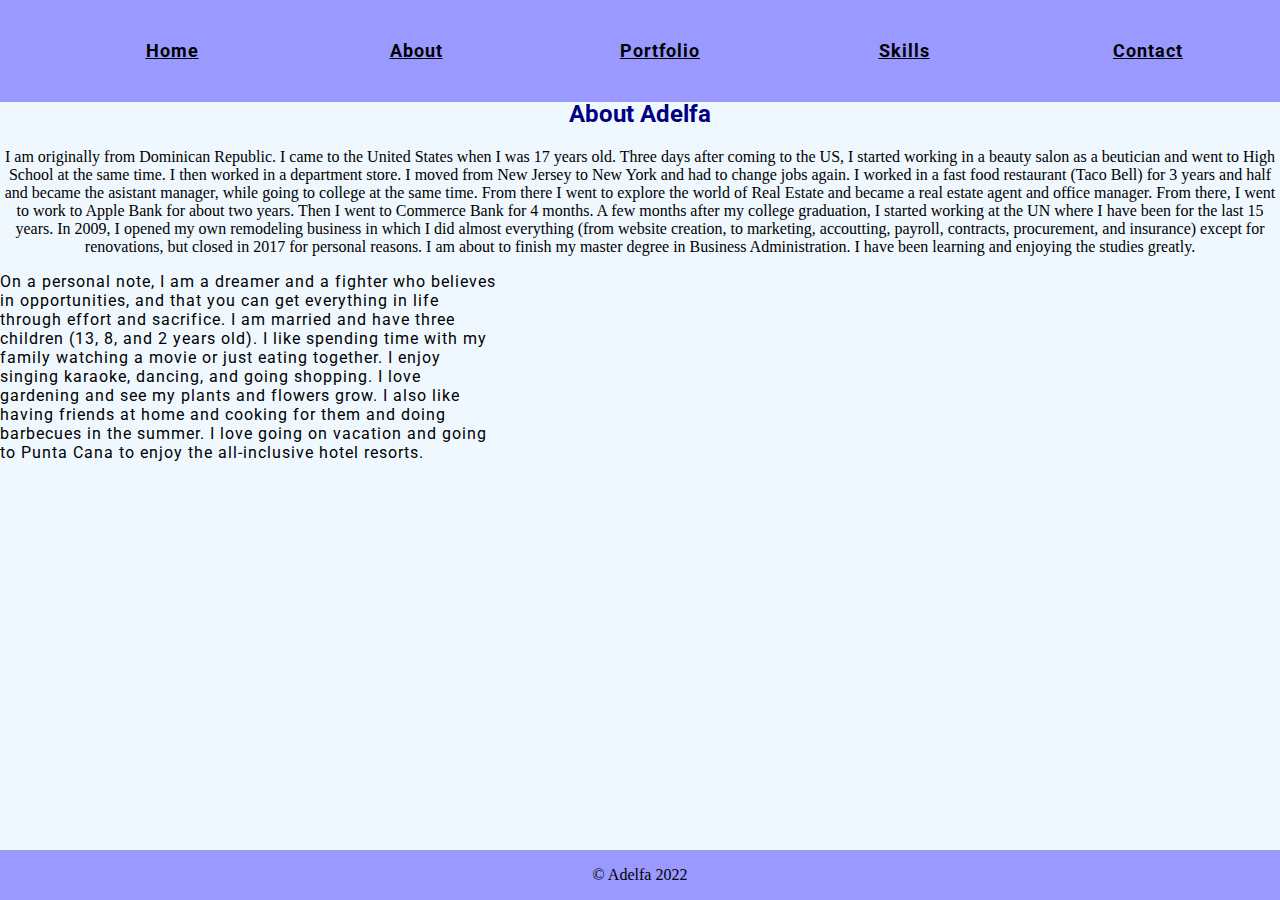
==== about.html @ 1c3866ff "Update about.html" ====
<!DOCTYPE html>
<html>
    <head><title> About Adelfa</title>
        <link href="./index.css" type="text/css" rel="stylesheet">
        
        <link href="https://fonts.googleapis.com/css2?family=Roboto&display=swap" rel="stylesheet">
    </head>
    <body class="formcolor">


    <header>
        <nav id="header"> 
            <ul>
            <li><a href="./index.html">Home</a></li>
            <li><a href="./about.html">About</a></li>
            <li><a href="./portfolio.html">Portfolio</a></li>
            <li><a href="./skills.html">Skills</a></li>
            <li><a href="./Contact.html">Contact</a></li>
            
        </ul>
        </nav>
    </header>
<main>
    <div>
    <span class='cadena4'>
<h2> About Adelfa</h2>

<p>
        I am originally from Dominican Republic. I came to the United States when I was 17 years old. 
    Three days after coming to the US, I started working in a beauty salon as a beutician and went to High School at the same time. 
    I then worked in a department store. I moved from New Jersey to New York and had to change jobs again. I worked in a fast food restaurant (Taco Bell) for 
    3 years and half and became the asistant manager, while going to college at the same time. From there I went to explore the world of Real Estate and became 
    a real estate agent and office manager. From there, I went to work to Apple Bank for 
    about two years. Then I went to Commerce Bank  for 4 months. A few months after my college graduation, I started working at the UN where I 
    have been for the last 15 years. In 2009, I opened my own remodeling business in which I did almost everything (from website creation, to marketing, 
    accoutting, payroll, contracts, procurement, and insurance) except for renovations, but closed in 2017 for personal reasons.     
    I am about to finish my master degree in Business Administration. I have been learning and enjoying the studies greatly.
 
    <p class="introduction">
    On a personal note, I am a dreamer and a fighter who believes in opportunities, and that you can get everything in life through effort and sacrifice. 
        I am married and have three children (13, 8, and 2 years old). I like spending time with my family watching a movie or just eating together. 
I enjoy singing karaoke, dancing, and going shopping. I love gardening and see my plants and flowers grow. I also like having friends at home and cooking for them and doing barbecues in the summer.
 I love going on vacation and going to Punta Cana to enjoy the all-inclusive hotel resorts.
       
    </p>
   
        </main>


 
            <footer>
                <div class="bottom">
                <p>&copy Adelfa 2022 </p>
                </div>
             </footer>

        </body>

        </html>
---- index.css ----
* {

    box-sizing:border-box;

    }

    /*.body {

    background-image: url("../images/hands.jpg");
     
}
*/

html body {
margin: 0;
padding: 0;

}


h2{
    color: navy;
    font-family: roboto, "Palatino Linotype", "Palatino LT STD";
    font-weight: bold; 
    
}




header { 
position: fixed;
width: 100%;
z-index:1;
margin: -20px 0px;
padding: 20px 0;
background-color: hsl(240, 100%, 80%);
/*background-color: aquamarine;*/
}

/*@font-face {

    font-family: 'MyParagraphFont';
    src: url('https://fonts.googleapis.com/css2?family=Roboto+Mono:wght@500&display=swap')
    files need to be downloaded.
  }*/
 li {
    font-size: 18px;
    font-family: Roboto, "sans-serif";
    font-weight: bold;
    line-height: 30px;
    
}

.linkit:visited {
    color: red;
}

a:active {
    color: yellow;
}

nav {
    margin: 0;
  padding: -20px 0;
  text-align: center;
    
}
nav li {
    text-align: center;
    display: inline-block;
   width:240px;
   letter-spacing: 1px;
   text-align: center;
   top: -10px;
   

}
nav li:hover   {

    background-color: navy;
    color:aliceblue;
}


img[src*='Myheadshot'] {
    width: 355PX;
    float: right;
   /* margin-right: 300px; */
    padding-bottom: 0px;
    margin-top: -362px;
}

img[src*='dean'] {
    width:250px;
   /* margin-right:0px; */
    float:right;
    margin-top: -360px;
    border-radius: 10px;
}

img  {
        width: 400px;
        height: 340px;
        border-radius: 20px;
    }


.cadena {

    display: inline-block;
    padding: 0px 30px;
    position: sticky;
    text-align: left;
}

.cadena3 {

    display: inline-block;
   position: sticky;
   text-align: left;
  
}
container1 p{

}

/*main.background {
    background-image: url("../images/hands.jpg");
    height: 100%;}*/

main {
    
    position: relative;
    top: 80px;
    text-align: center;
    
}
.introduction {
    width: 500px; 
    /*font-family: Palatino, "Palatino Linotype", "Palatino LT STD";*/
    font-family: 'Roboto', sans-serif;
    font-size: 16px;
    letter-spacing: 1px;
    text-align: left;
    
}
.name {
    width:300px;
    margin-left: 10px;
}
.degree
{
    width:500px;
   /* margin-left: 10px;*/
    /*font-family: Palatino, "Palatino Linotype", "Palatino LT STD";*/
    font-family: 'Roboto', sans-serif;
    font-size: 16px;
    letter-spacing: 1px;
    color:black;
}
a {
    color: black;
    cursor: pointer;
    text-decoration: underline;
}

a:hover {
    color:aliceblue;
}


footer {
/*background-color: aquamarine;*/
background-color: hsl(240, 100%, 80%);
color: black;
position: fixed;
width:100%;
bottom: 0px;

}

.bottom {
    text-align: center;
}



/*form CSS */

main.formulario {
    
    font-family: Roboto, "sans-serif";
    text-align: center;
    background-color: rgb(255,255,255,0.8);
    height: 50vh;
    border-radius: 15px;
    margin: 0.5% 30%;  /*moves the purpleheading to the top by the form pushing up*/
    top:130px;  /*moves my form to the bottom*/
}
body.formcolor {

    /*background-color: rgb(255,199,64);*/
    background-color: aliceblue;

    
   
}

.submit {

    border: 1px solid black;
    border-radius: 5px;
    box-shadow: 0px 2px;
    cursor: pointer;
    font-size: 16px;
  font-weight: 400;
}

.submit:hover {

    background-color: green;
    transition: color .1s ease-in, background-color .1s ease-in;
}
   
.submit:active {
    color:pink;
    margin-top: 5px;
    font-size: 18px;
    transition: font-size .1s ease-in-out;
}
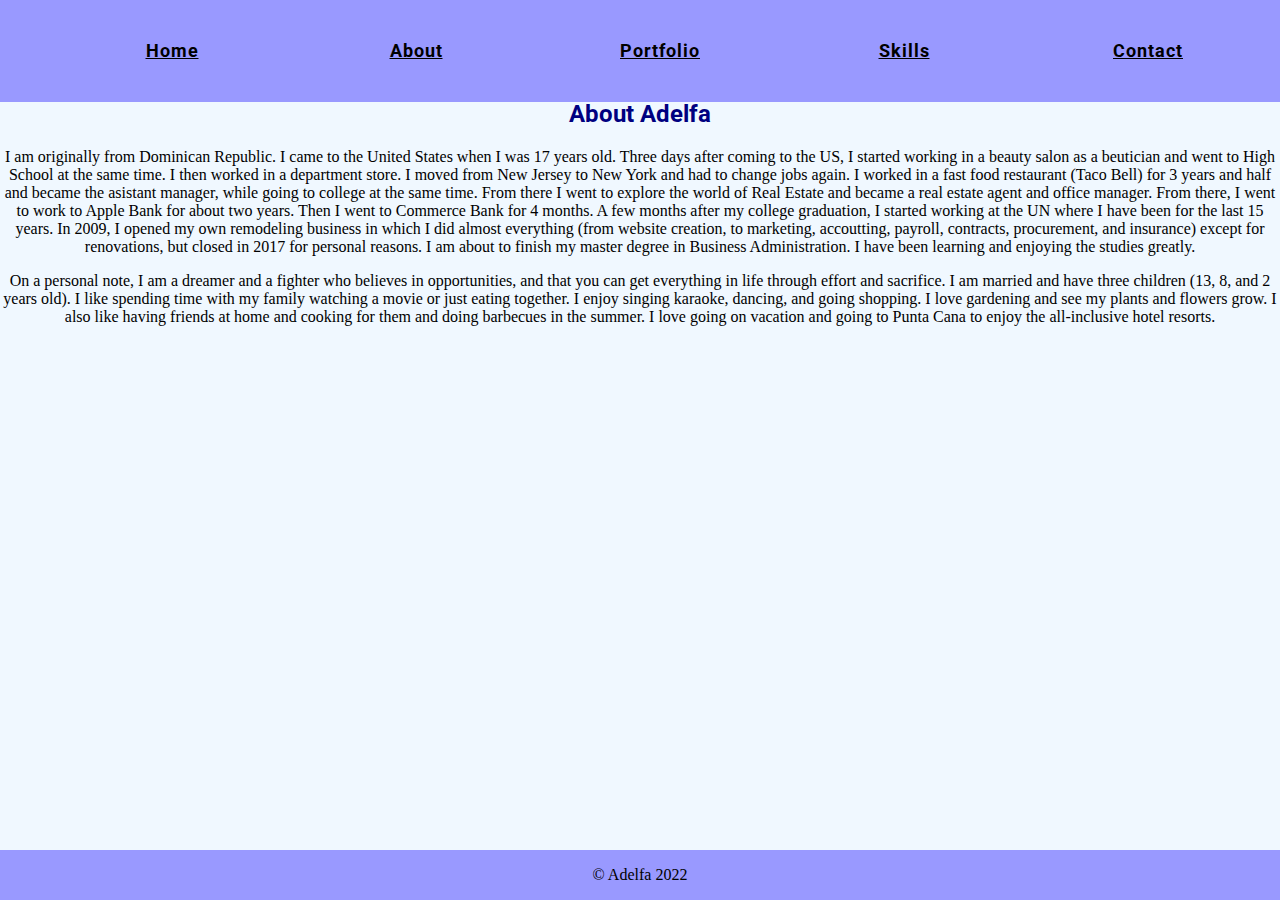
==== commit 941a761c: "Update about.html" ====
--- a/about.html
+++ b/about.html
@@ -25,7 +25,7 @@
     <span class='cadena4'>
 <h2> About Adelfa</h2>
 
-<p>
+<p class="container">
         I am originally from Dominican Republic. I came to the United States when I was 17 years old. 
     Three days after coming to the US, I started working in a beauty salon as a beutician and went to High School at the same time. 
     I then worked in a department store. I moved from New Jersey to New York and had to change jobs again. I worked in a fast food restaurant (Taco Bell) for 
@@ -36,7 +36,7 @@
     accoutting, payroll, contracts, procurement, and insurance) except for renovations, but closed in 2017 for personal reasons.     
     I am about to finish my master degree in Business Administration. I have been learning and enjoying the studies greatly.
  
-    <p class="introduction">
+    <p class="container">
     On a personal note, I am a dreamer and a fighter who believes in opportunities, and that you can get everything in life through effort and sacrifice. 
         I am married and have three children (13, 8, and 2 years old). I like spending time with my family watching a movie or just eating together. 
 I enjoy singing karaoke, dancing, and going shopping. I love gardening and see my plants and flowers grow. I also like having friends at home and cooking for them and doing barbecues in the summer.
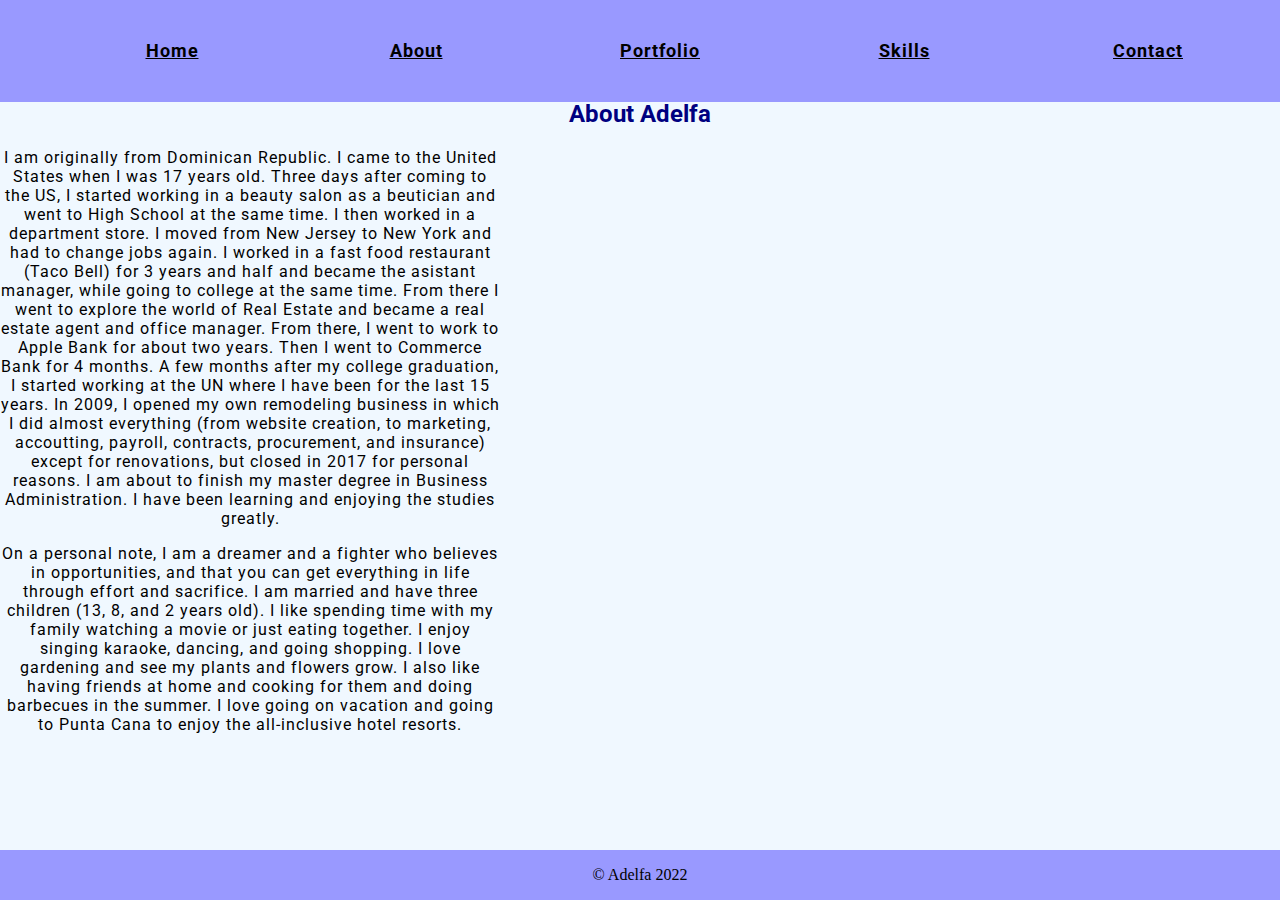
==== commit da4c236e: "Update about.html" ====
--- a/about.html
+++ b/about.html
@@ -34,7 +34,7 @@
     about two years. Then I went to Commerce Bank  for 4 months. A few months after my college graduation, I started working at the UN where I 
     have been for the last 15 years. In 2009, I opened my own remodeling business in which I did almost everything (from website creation, to marketing, 
     accoutting, payroll, contracts, procurement, and insurance) except for renovations, but closed in 2017 for personal reasons.     
-    I am about to finish my master degree in Business Administration. I have been learning and enjoying the studies greatly.
+    I am about to finish my master degree in Business Administration. I have been learning and enjoying the studies greatly. </p>
  
     <p class="container">
     On a personal note, I am a dreamer and a fighter who believes in opportunities, and that you can get everything in life through effort and sacrifice. 
@@ -43,7 +43,7 @@
  I love going on vacation and going to Punta Cana to enjoy the all-inclusive hotel resorts.
        
     </p>
-   
+        </span>
         </main>
 
 
--- a/index.css
+++ b/index.css
@@ -122,7 +122,13 @@
    text-align: left;
   
 }
-container1 p{
+.container {
+    
+    width:500px;
+    font-family: 'Roboto', sans-serif;
+    font-size: 16px;
+    letter-spacing: 1px;
+    text-align: center;
 
 }
 
@@ -137,6 +143,22 @@
     text-align: center;
     
 }
+
+.about {
+    
+    text-align: center;
+    top: 160px;
+    font-family: 'Roboto', sans-serif;
+}
+
+.skills li {
+    Float: left;
+    width: 500px;
+    text-align: center;
+    margin-left:300px;
+}
+
+    
 .introduction {
     width: 500px; 
     /*font-family: Palatino, "Palatino Linotype", "Palatino LT STD";*/
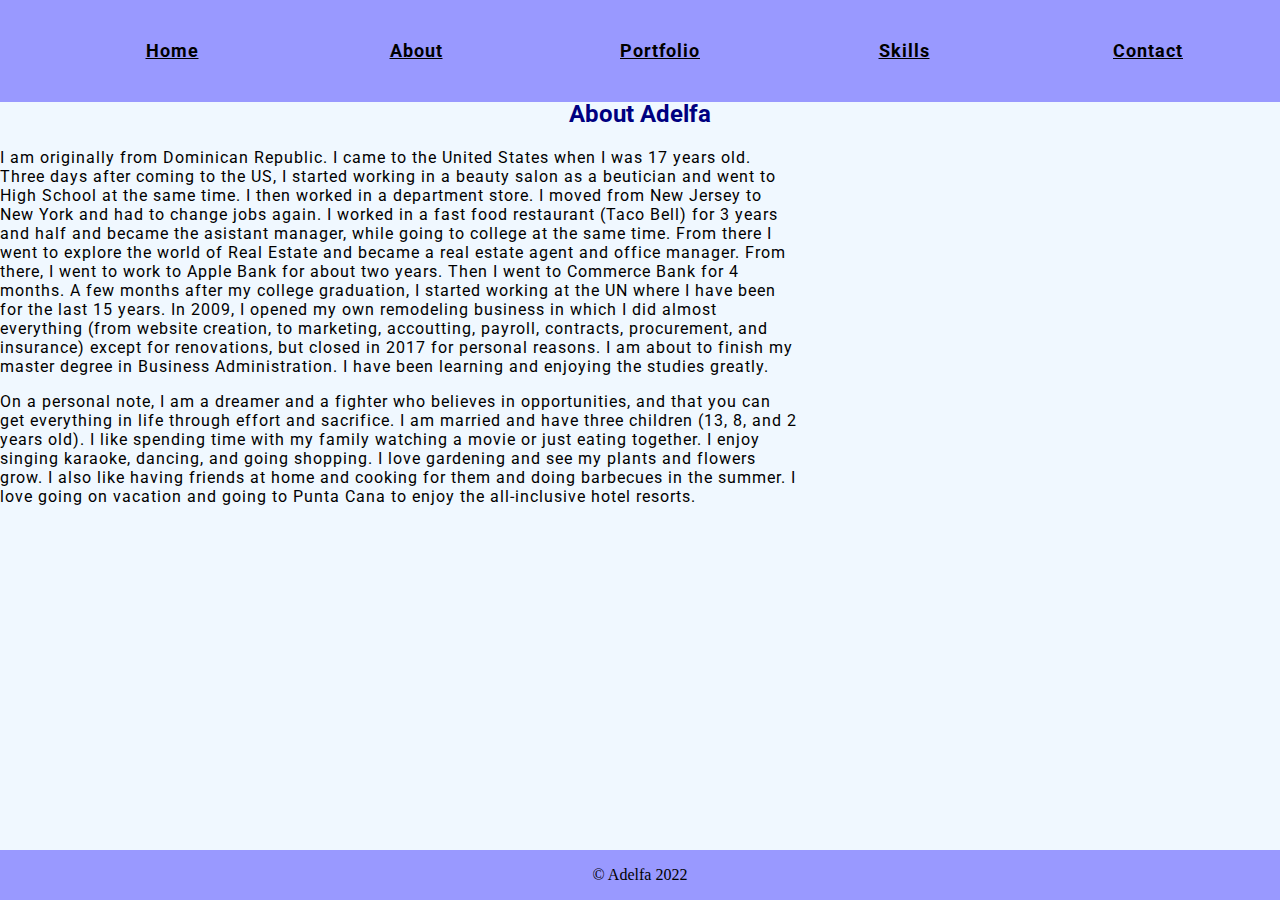
==== commit 56bddf11: "Update about.html" ====
--- a/about.html
+++ b/about.html
@@ -22,8 +22,8 @@
     </header>
 <main>
     <div>
-    <span class='cadena4'>
-<h2> About Adelfa</h2>
+   
+<h2 class="about"> About Adelfa</h2>
 
 <p class="container">
         I am originally from Dominican Republic. I came to the United States when I was 17 years old. 
@@ -43,7 +43,8 @@
  I love going on vacation and going to Punta Cana to enjoy the all-inclusive hotel resorts.
        
     </p>
-        </span>
+    
+    </div>
         </main>
 
 
--- a/index.css
+++ b/index.css
@@ -124,11 +124,11 @@
 }
 .container {
     
-    width:500px;
+    width:800px;
     font-family: 'Roboto', sans-serif;
     font-size: 16px;
     letter-spacing: 1px;
-    text-align: center;
+    text-align: left;
 
 }
 
@@ -152,9 +152,9 @@
 }
 
 .skills li {
-    Float: left;
+    Float: center;
     width: 500px;
-    text-align: center;
+    text-align: left;
     margin-left:300px;
 }
 
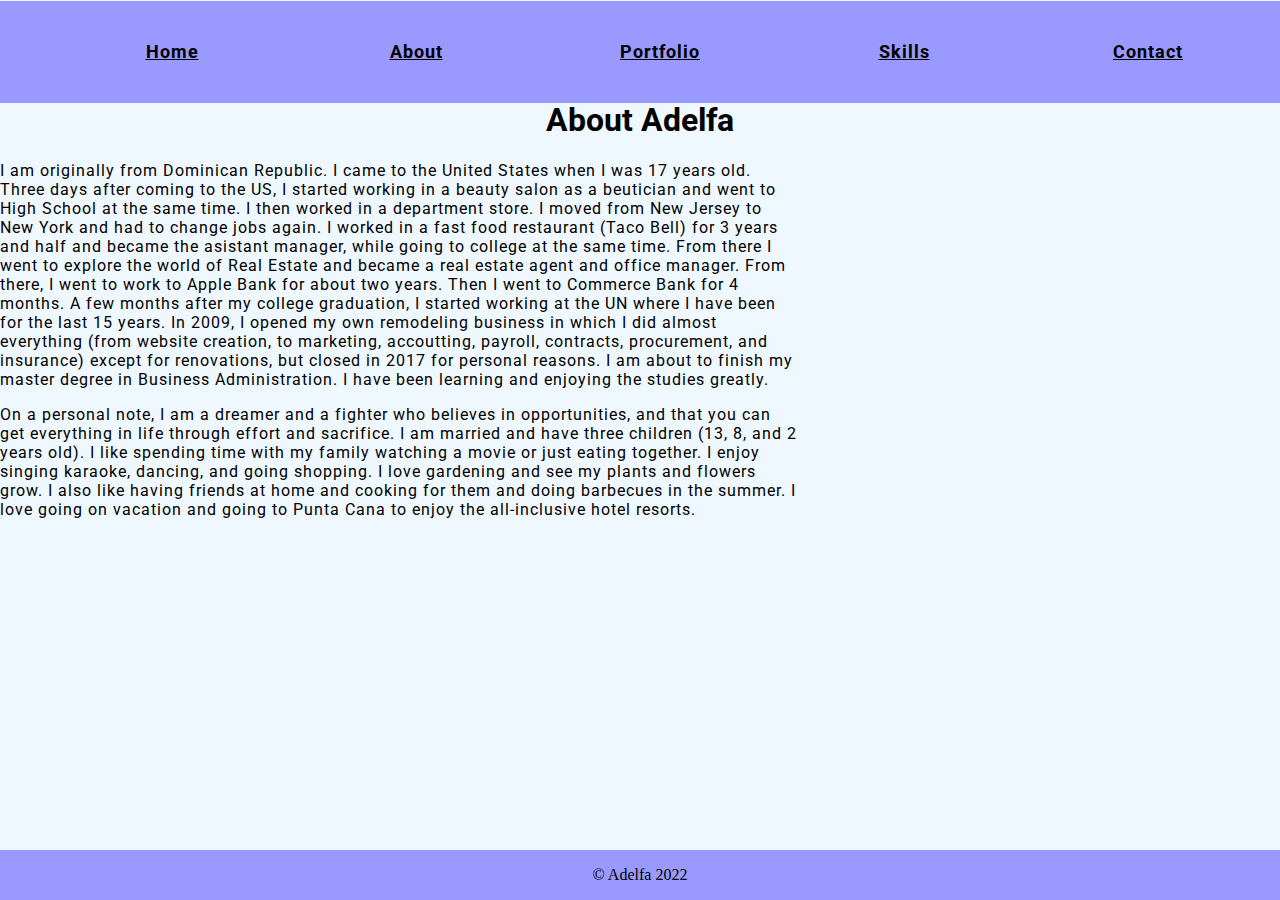
==== commit 254c4420: "Update about.html" ====
--- a/about.html
+++ b/about.html
@@ -23,7 +23,7 @@
 <main>
     <div>
    
-<h2 class="about"> About Adelfa</h2>
+<h1 class="about"> About Adelfa</h1>
 
 <p class="container">
         I am originally from Dominican Republic. I came to the United States when I was 17 years old. 
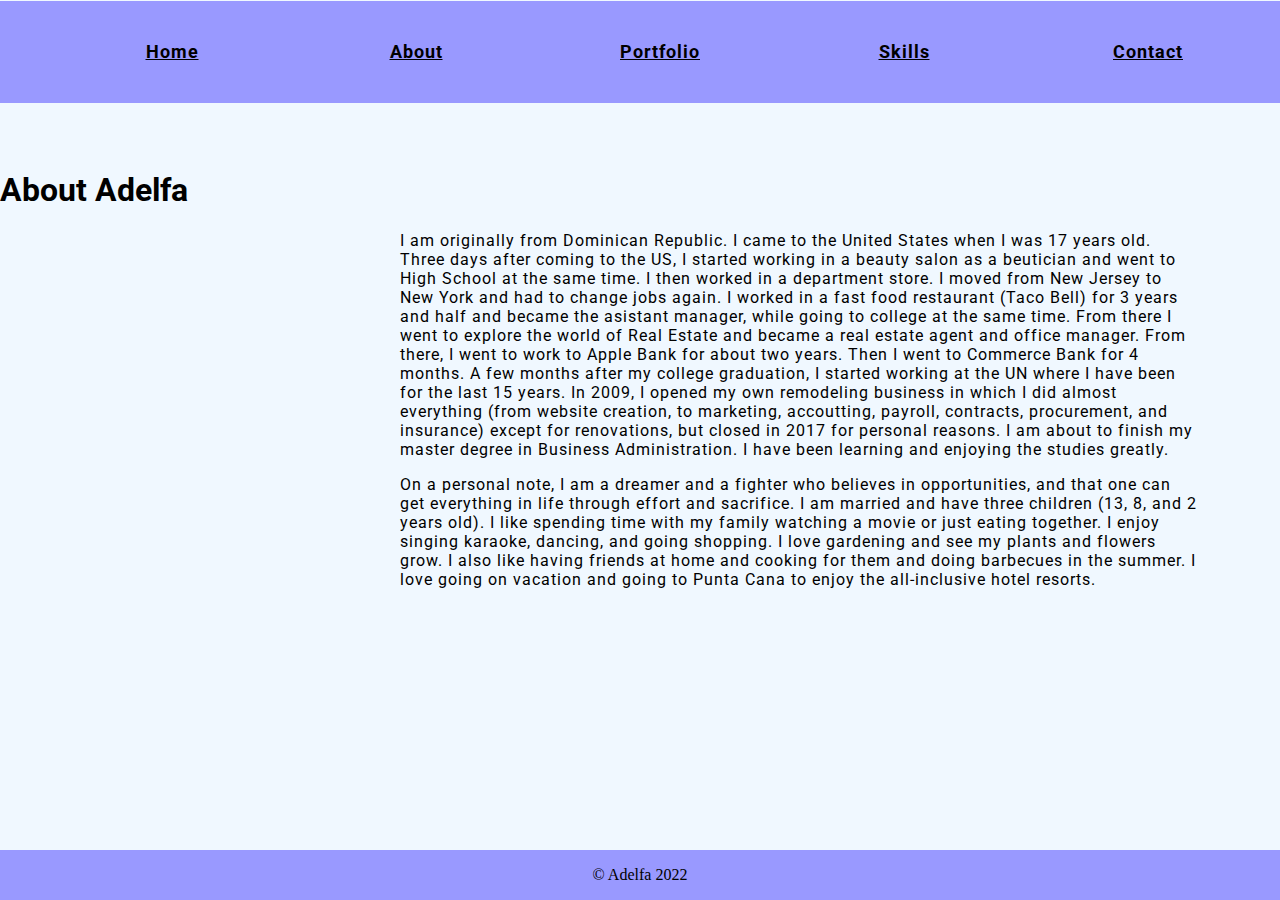
==== commit 54313275: "Update about.html" ====
--- a/about.html
+++ b/about.html
@@ -20,7 +20,7 @@
         </ul>
         </nav>
     </header>
-<main>
+<main class="agua">
     <div>
    
 <h1 class="about"> About Adelfa</h1>
@@ -37,7 +37,7 @@
     I am about to finish my master degree in Business Administration. I have been learning and enjoying the studies greatly. </p>
  
     <p class="container">
-    On a personal note, I am a dreamer and a fighter who believes in opportunities, and that you can get everything in life through effort and sacrifice. 
+    On a personal note, I am a dreamer and a fighter who believes in opportunities, and that one can get everything in life through effort and sacrifice. 
         I am married and have three children (13, 8, and 2 years old). I like spending time with my family watching a movie or just eating together. 
 I enjoy singing karaoke, dancing, and going shopping. I love gardening and see my plants and flowers grow. I also like having friends at home and cooking for them and doing barbecues in the summer.
  I love going on vacation and going to Punta Cana to enjoy the all-inclusive hotel resorts.
--- a/index.css
+++ b/index.css
@@ -129,6 +129,7 @@
     font-size: 16px;
     letter-spacing: 1px;
     text-align: left;
+     margin-left:400px;
 
 }
 
@@ -139,23 +140,28 @@
 main {
     
     position: relative;
+    top: 150px;
+    text-align: center;
+    
+}
+.agua main {
+position: relative;
+    top: 150px;
+    text-align: center;}
+
+.about {
+    
+    text-align: left;
     top: 80px;
-    text-align: center;
-    
-}
-
-.about {
-    
-    text-align: center;
-    top: 160px;
-    font-family: 'Roboto', sans-serif;
+    font-family: 'Roboto', sans-serif;
+    float: middle;
 }
 
 .skills li {
     Float: center;
     width: 500px;
     text-align: left;
-    margin-left:300px;
+    margin-left:400px;
 }
 
     
